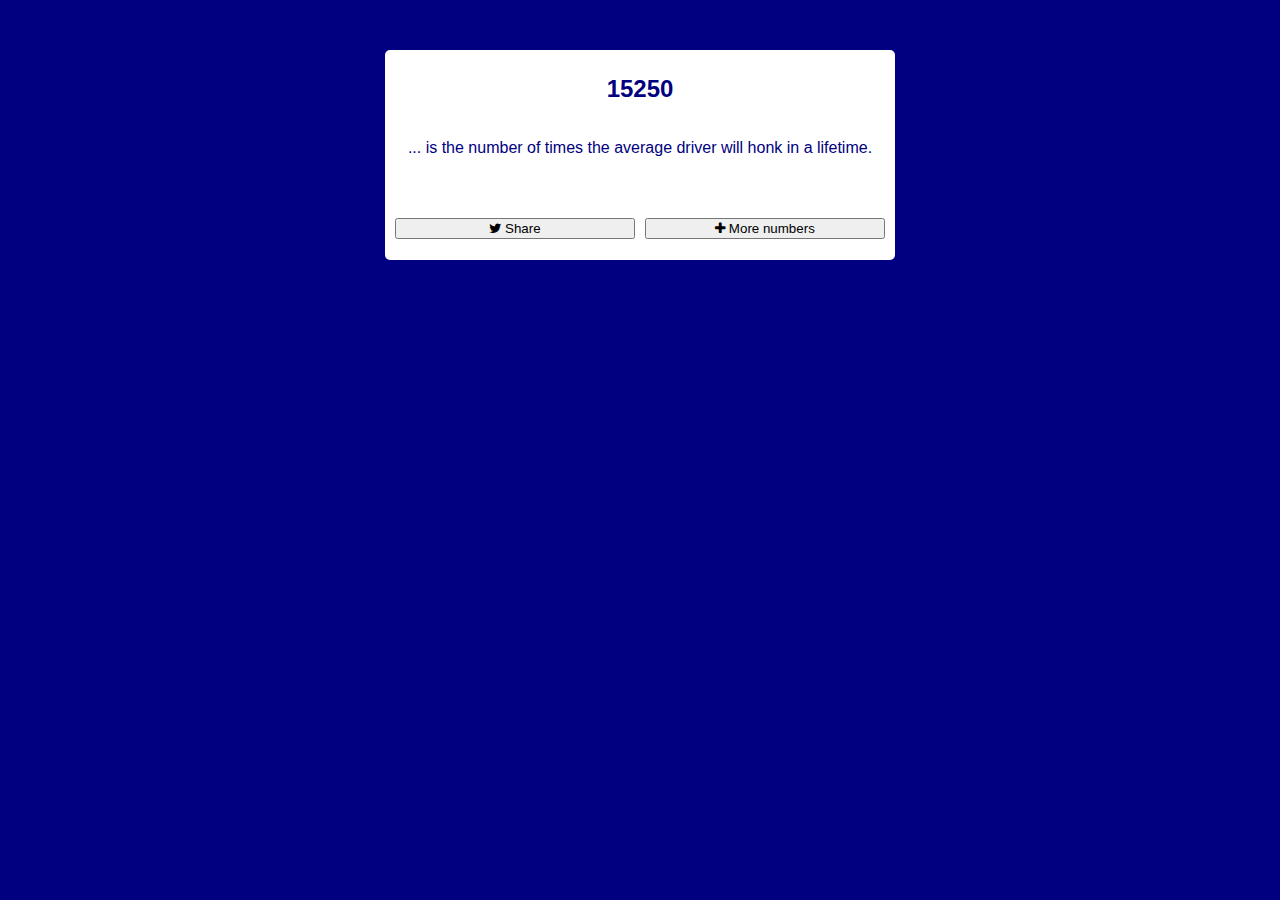
==== quote.html @ ef55f84f "Not so initial commit; missing only sharing via twitter" ====
<!-- 	freeCodeCamp quote challenge -->
<!-- Latest compiled and minified CSS -->
<link rel="stylesheet" href="https://maxcdn.bootstrapcdn.com/bootstrap/3.3.6/css/bootstrap.min.css" integrity="sha384-1q8mTJOASx8j1Au+a5WDVnPi2lkFfwwEAa8hDDdjZlpLegxhjVME1fgjWPGmkzs7" crossorigin="anonymous">
<link rel="stylesheet" href="https://maxcdn.bootstrapcdn.com/font-awesome/4.6.0/css/font-awesome.min.css">

<link rel="stylesheet" href="quote.css" />

<script type="text/javascript" src="https://code.jquery.com/jquery-2.2.3.min.js"></script>
<script type="text/javascript" src="quote.js"></script>

<html>
	<!-- outer square-->
	<div id="outer">
		<!-- number -->
		<h2 id="number">number</h2>
		
		<!-- trivia -->
		<p id="contents">contents</p>

		<!-- buttons -->
		<p id="buttons">
			<!-- twitter button -->
			<button id = "twitter" class = "btn btn-default"><span class="fa fa-twitter"></span> Share</button>
			<!-- shuffle button -->
			<button id = "next" class = "btn btn-primary"><span class="fa fa-plus"></span> More numbers</button>
		</p>
	</div>
</html>
---- quote.css ----
body {
	background-color: navy;
	min-width: 500px;
	min-width: 200px;
	font-family: Tahoma, Geneva, sans-serif;
}
#outer{
	width: 500px; 
	height: 200px;
	display: flex;
	flex-direction: column;
	background-color: white;
	margin-left: auto;
	margin-right: auto;
	margin-top: 50px;
	border-radius: 5px;
	padding: 5px;
}

#number, #contents {
	color: navy;
}
#number {
	flex: none;
	text-align: center;
}
#contents {
	flex: 1;
	overflow: auto;
	text-align: center;
}
#buttons {
	flex: none;
	display: flex;
	flex-direction: row;
}
#twitter {
	flex:1;
	overflow: auto;
	margin: 0px 5px 0px 5px;
}
#next {
	flex:1;
	overflow: auto;
	margin: 0px 5px 0px 5px;
}
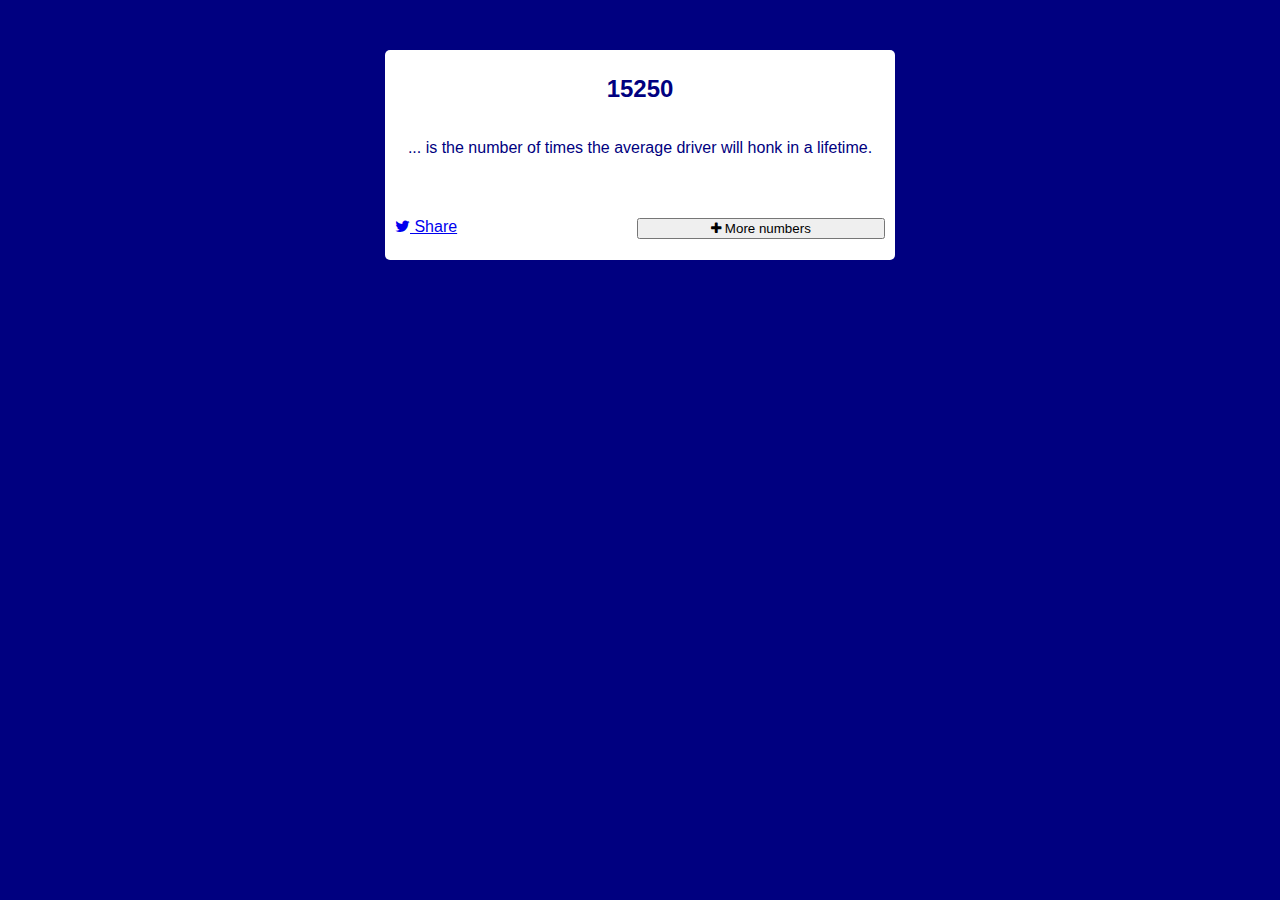
==== commit f52b543d: "added twitter support and removed a fiew trailing whitespace" ====
--- a/quote.html
+++ b/quote.html
@@ -7,6 +7,7 @@
 
 <script type="text/javascript" src="https://code.jquery.com/jquery-2.2.3.min.js"></script>
 <script type="text/javascript" src="quote.js"></script>
+<script type="text/javascript" src="twitter-widget.js"></script>
 
 <html>
 	<!-- outer square-->
@@ -20,9 +21,11 @@
 		<!-- buttons -->
 		<p id="buttons">
 			<!-- twitter button -->
-			<button id = "twitter" class = "btn btn-default"><span class="fa fa-twitter"></span> Share</button>
+			<a id = "twitter" class="btn btn-default twitter-share-button" 
+				href="https://twitter.com/intent/tweet">
+					<span class="fa fa-twitter"></span> Share</a>
 			<!-- shuffle button -->
-			<button id = "next" class = "btn btn-primary"><span class="fa fa-plus"></span> More numbers</button>
+			<button id = "next" class = "btn btn-primary" type="button"><span class="fa fa-plus"></span> More numbers</button>
 		</p>
 	</div>
 </html>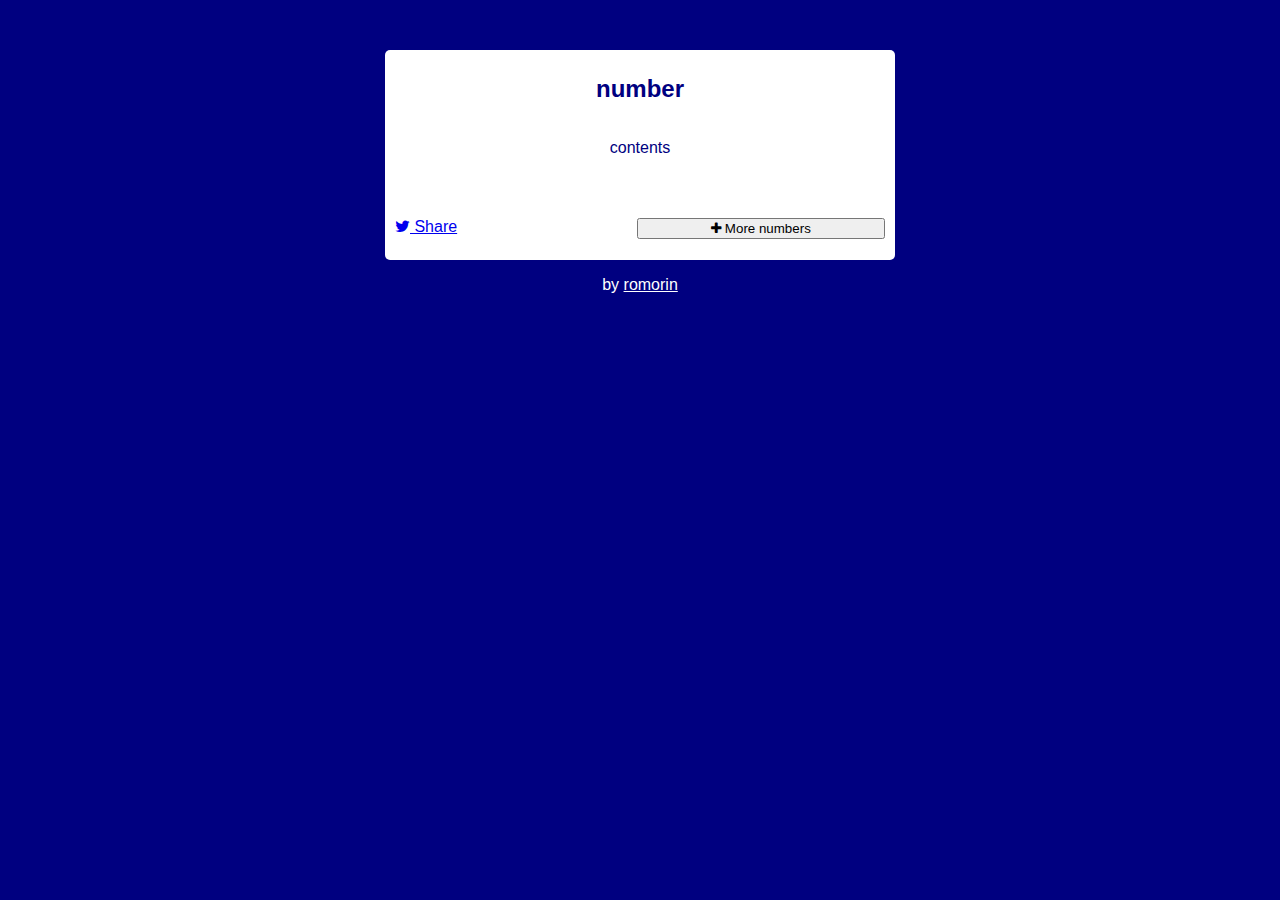
==== commit 3761438b: "added credits line and removed some trailing whitespace" ====
--- a/quote.html
+++ b/quote.html
@@ -14,18 +14,19 @@
 	<div id="outer">
 		<!-- number -->
 		<h2 id="number">number</h2>
-		
+
 		<!-- trivia -->
 		<p id="contents">contents</p>
 
 		<!-- buttons -->
 		<p id="buttons">
 			<!-- twitter button -->
-			<a id = "twitter" class="btn btn-default twitter-share-button" 
+			<a id = "twitter" class="btn btn-default twitter-share-button"
 				href="https://twitter.com/intent/tweet">
 					<span class="fa fa-twitter"></span> Share</a>
 			<!-- shuffle button -->
 			<button id = "next" class = "btn btn-primary" type="button"><span class="fa fa-plus"></span> More numbers</button>
 		</p>
 	</div>
+	<p id="credits" class="background">by <a class="background" href="www.freecodecamp.com/romorin">romorin</a></p>
 </html>--- a/quote.css
+++ b/quote.css
@@ -5,7 +5,7 @@
 	font-family: Tahoma, Geneva, sans-serif;
 }
 #outer{
-	width: 500px; 
+	width: 500px;
 	height: 200px;
 	display: flex;
 	flex-direction: column;
@@ -43,4 +43,10 @@
 	flex:1;
 	overflow: auto;
 	margin: 0px 5px 0px 5px;
+}
+#credits {
+	text-align: center;
+}
+.background {
+	color: white;
 }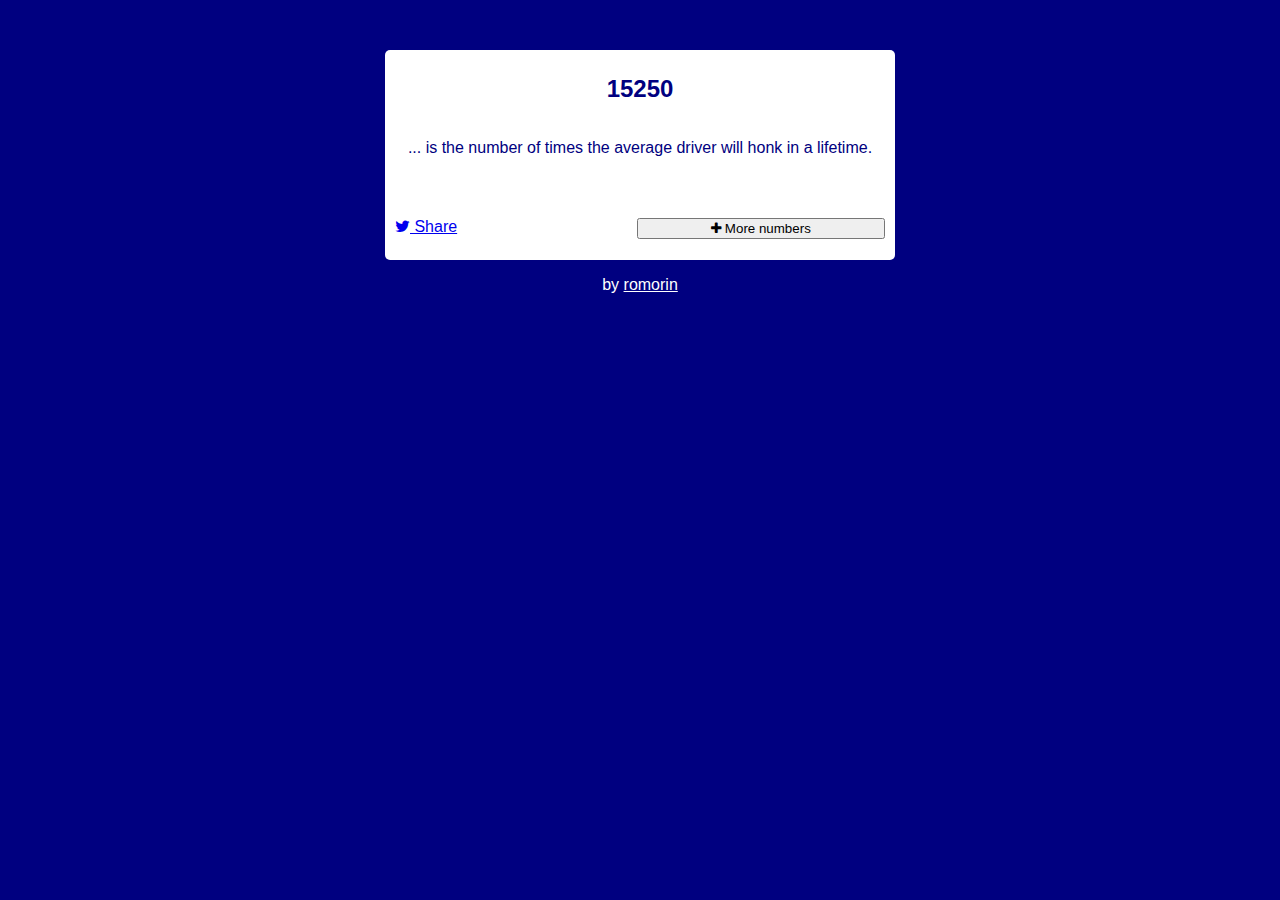
==== commit 0841cd78: "no need for twitter-share-button after all - only call the link" ====
--- a/quote.html
+++ b/quote.html
@@ -21,9 +21,9 @@
 		<!-- buttons -->
 		<p id="buttons">
 			<!-- twitter button -->
-			<a id = "twitter" class="btn btn-default twitter-share-button"
-				href="https://twitter.com/intent/tweet">
-					<span class="fa fa-twitter"></span> Share</a>
+			<a id = "twitter" class="btn btn-default" type="button" href="https://twitter.com/intent/tweet">
+				<span class="fa fa-twitter"></span> Share
+			</a>
 			<!-- shuffle button -->
 			<button id = "next" class = "btn btn-primary" type="button"><span class="fa fa-plus"></span> More numbers</button>
 		</p>
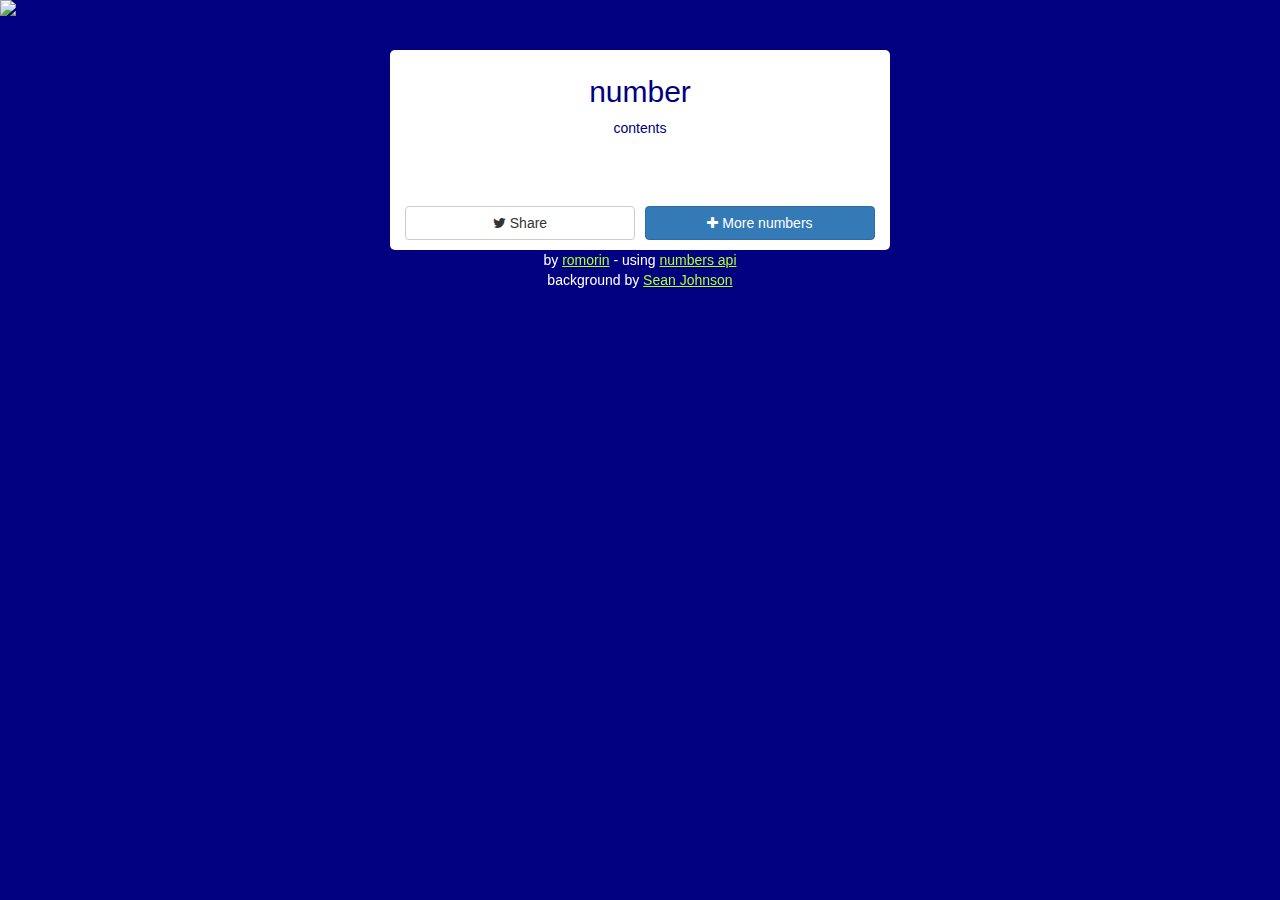
==== commit 5d2b86a5: "1 - Oops, forgot to add some files in last commit 2 - some minor cleanup" ====
--- a/quote.html
+++ b/quote.html
@@ -1,32 +1,36 @@
 <!-- 	freeCodeCamp quote challenge -->
-<!-- Latest compiled and minified CSS -->
-<link rel="stylesheet" href="https://maxcdn.bootstrapcdn.com/bootstrap/3.3.6/css/bootstrap.min.css" integrity="sha384-1q8mTJOASx8j1Au+a5WDVnPi2lkFfwwEAa8hDDdjZlpLegxhjVME1fgjWPGmkzs7" crossorigin="anonymous">
+<link rel="stylesheet" href="bootstrap.min.css" />
 <link rel="stylesheet" href="https://maxcdn.bootstrapcdn.com/font-awesome/4.6.0/css/font-awesome.min.css">
 
 <link rel="stylesheet" href="quote.css" />
 
 <script type="text/javascript" src="https://code.jquery.com/jquery-2.2.3.min.js"></script>
 <script type="text/javascript" src="quote.js"></script>
-<script type="text/javascript" src="twitter-widget.js"></script>
 
 <html>
-	<!-- outer square-->
-	<div id="outer">
-		<!-- number -->
-		<h2 id="number">number</h2>
+   <!-- outer square-->
+   <div class="square">
+      <!-- number -->
+      <h2 id="number" class="square-text fixed-row">number</h2>
 
-		<!-- trivia -->
-		<p id="contents">contents</p>
+      <!-- trivia -->
+      <p id="contents" class="square-text flowing-row">contents</p>
 
-		<!-- buttons -->
-		<p id="buttons">
-			<!-- twitter button -->
-			<a id = "twitter" class="btn btn-default" type="button" href="https://twitter.com/intent/tweet">
-				<span class="fa fa-twitter"></span> Share
-			</a>
-			<!-- shuffle button -->
-			<button id = "next" class = "btn btn-primary" type="button"><span class="fa fa-plus"></span> More numbers</button>
-		</p>
-	</div>
-	<p id="credits" class="background">by <a class="background" href="www.freecodecamp.com/romorin">romorin</a></p>
-</html>+      <!-- buttons -->
+      <div class="buttons-row">
+         <!-- twitter button -->
+         <a id = "twitter" class="btn btn-default" type="button" href="https://twitter.com/intent/tweet">
+            <span class="fa fa-twitter"></span> Share
+         </a>
+         <!-- shuffle button -->
+         <button id = "next" class = "btn btn-primary" type="button"><span class="fa fa-plus"></span> More numbers</button>
+      </div>
+   </div>
+   <p class="outer-text">
+		by <a class="outer-link" href="http://www.freecodecamp.com/romorin">romorin</a> - 
+		using <a class="outer-link" href="http://numbersapi.com">numbers api</a><br/>
+		background by <a class="outer-link" href="https://www.flickr.com/photos/seanuk/6868352903/">Sean Johnson</a>
+   </p>
+   <div align="center"><img src="https://farm8.staticflickr.com/7185/6868352903_e7c43f1168_o_d.jpg" class="bg"></div>
+   <!--div align="center"><img src="files/6868352903_e7c43f1168_o.jpg" class="bg"></div-->
+</html>
--- a/quote.css
+++ b/quote.css
@@ -1,52 +1,73 @@
 body {
-	background-color: navy;
-	min-width: 500px;
-	min-width: 200px;
-	font-family: Tahoma, Geneva, sans-serif;
-}
-#outer{
-	width: 500px;
-	height: 200px;
-	display: flex;
-	flex-direction: column;
-	background-color: white;
-	margin-left: auto;
-	margin-right: auto;
-	margin-top: 50px;
-	border-radius: 5px;
-	padding: 5px;
+   background-color: navy;
+   min-width: 500px;
+   min-width: 200px;
+   font-family: Tahoma, Geneva, sans-serif;
 }
 
-#number, #contents {
+.fixed-row {
+   flex: none;
+   text-align: center;
+}
+.flowing-row {
+   flex: 1;
+   overflow: auto;
+   text-align: center;
+}
+.square{
+   width: 500px;
+   height: 200px;
+   display: flex;
+   flex-direction: column;
+   background-color: white;
+   margin-left: auto;
+   margin-right: auto;
+   margin-top: 50px;
+   border-radius: 5px;
+   padding: 5px;
+}
+.square-text {
 	color: navy;
 }
-#number {
-	flex: none;
+.outer-text {
 	text-align: center;
+   color: white;
 }
-#contents {
-	flex: 1;
-	overflow: auto;
-	text-align: center;
+.outer-link:link {
+	color: greenyellow; 
+	text-decoration: underline;
 }
-#buttons {
-	flex: none;
-	display: flex;
-	flex-direction: row;
+.outer-link:active {
+	color: yellow; 
+	text-decoration: underline;
 }
-#twitter {
-	flex:1;
-	overflow: auto;
-	margin: 0px 5px 0px 5px;
+.outer-link:visited {
+	color: pink; 
+	text-decoration: underline;
 }
-#next {
-	flex:1;
-	overflow: auto;
-	margin: 0px 5px 0px 5px;
+.outer-link:hover {
+	color: red; 
+	text-decoration: none;
 }
-#credits {
-	text-align: center;
+.buttons-row {
+   flex: none;
+   display: flex;
+   flex-direction: row;
+   margin: 5px;
 }
-.background {
-	color: white;
-}+.buttons-row > * {
+   flex:1;
+   overflow: auto;
+   margin: 0px 5px 0px 5px;
+}
+/* src:http://stackoverflow.com/questions/16548338/full-screen-responsive-background-image */
+.bg {
+	position: fixed;
+	top: 0;
+	left: 0;
+	z-index: -5000;
+
+	/* Preserve aspet ratio */
+	min-width: 100%;
+	min-height: 100%;
+}
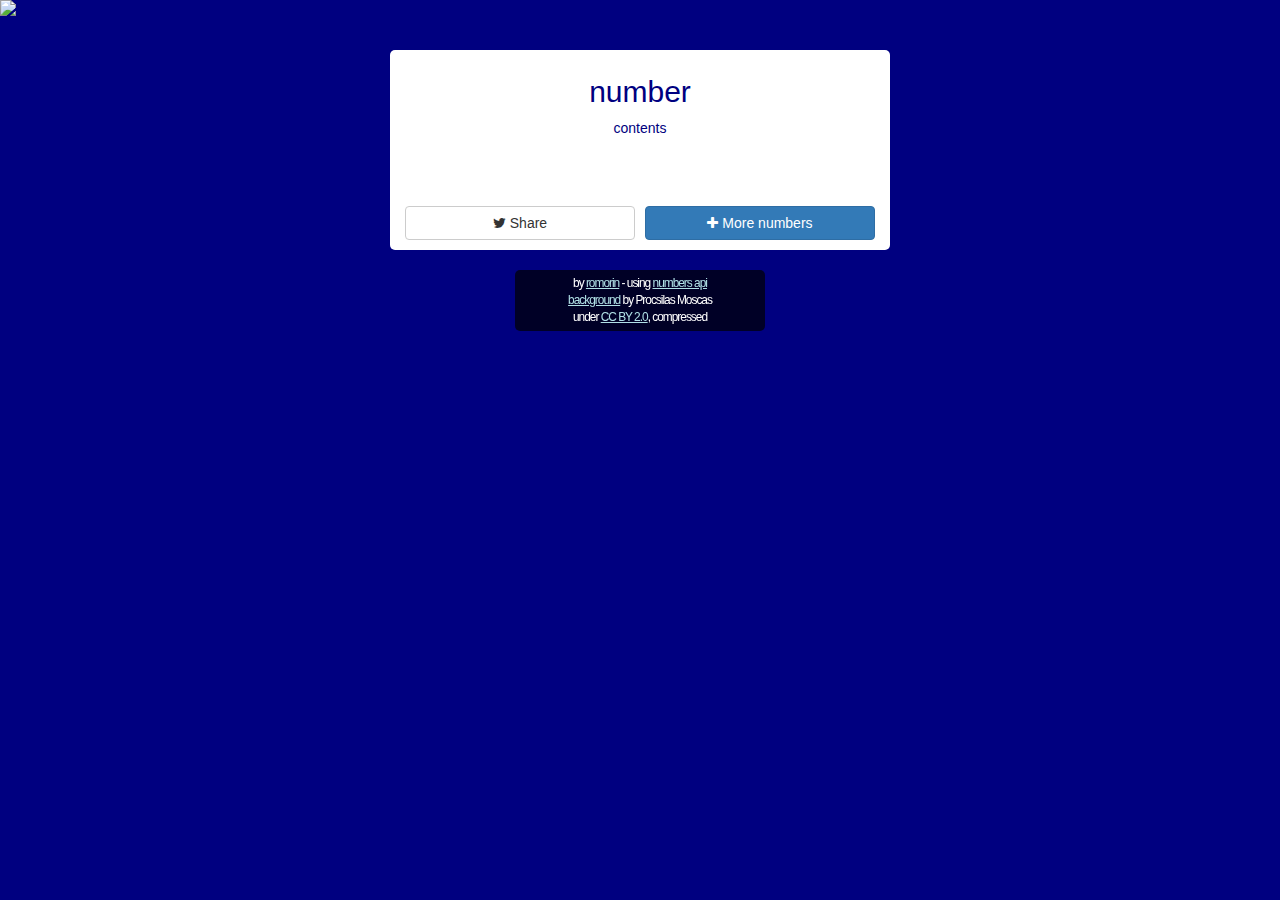
==== commit 87a44b5d: "More fiddling : 1- changed background and added in file folder 2- changed credits section to fit wit" ====
--- a/quote.html
+++ b/quote.html
@@ -9,7 +9,7 @@
 
 <html>
    <!-- outer square-->
-   <div class="square">
+   <div class="square large">
       <!-- number -->
       <h2 id="number" class="square-text fixed-row">number</h2>
 
@@ -26,11 +26,12 @@
          <button id = "next" class = "btn btn-primary" type="button"><span class="fa fa-plus"></span> More numbers</button>
       </div>
    </div>
-   <p class="outer-text">
+   <p class="square small">
 		by <a class="outer-link" href="http://www.freecodecamp.com/romorin">romorin</a> - 
 		using <a class="outer-link" href="http://numbersapi.com">numbers api</a><br/>
-		background by <a class="outer-link" href="https://www.flickr.com/photos/seanuk/6868352903/">Sean Johnson</a>
+		<a class="outer-link" href="https://www.flickr.com/photos/procsilas/11314489/">background</a> by Procsilas Moscas<br/>
+		under <a class="outer-link" href="https://creativecommons.org/licenses/by/2.0/">CC BY 2.0</a>, compressed
    </p>
-   <div align="center"><img src="https://farm8.staticflickr.com/7185/6868352903_e7c43f1168_o_d.jpg" class="bg"></div>
-   <!--div align="center"><img src="files/6868352903_e7c43f1168_o.jpg" class="bg"></div-->
+   <div align="center"><img src="https://dl.dropboxusercontent.com/s/gioakgdg0qdchnn/3gjtvkma14i5n5h9.jpg" class="bg"></div>
+   <!--div align="center"><img src="files/3gjtvkma14i5n5h9.jpg" class="bg"></div-->
 </html>
--- a/quote.css
+++ b/quote.css
@@ -1,7 +1,7 @@
 body {
    background-color: navy;
    min-width: 500px;
-   min-width: 200px;
+   min-height: 300px;
    font-family: Tahoma, Geneva, sans-serif;
 }
 
@@ -14,39 +14,49 @@
    overflow: auto;
    text-align: center;
 }
-.square{
+.large {
+	margin-top: 50px;
    width: 500px;
    height: 200px;
-   display: flex;
+   
+	background-color: white;
+	display: flex;
    flex-direction: column;
-   background-color: white;
+}
+.small {
+	margin-top: 20px;
+	width: 250px;
+	
+	text-align: center;
+   color: white;
+   font: bold 14px/20px; 
+   letter-spacing: -1px;  
+   background: rgb(0, 0, 0); /* fallback color */
+   background: rgba(0, 0, 0, 0.7);
+}
+.square{
+   border-radius: 5px;
+   padding: 5px;
    margin-left: auto;
    margin-right: auto;
-   margin-top: 50px;
-   border-radius: 5px;
-   padding: 5px;
 }
 .square-text {
 	color: navy;
 }
-.outer-text {
-	text-align: center;
-   color: white;
-}
 .outer-link:link {
-	color: greenyellow; 
+	color: powderblue;
 	text-decoration: underline;
 }
 .outer-link:active {
-	color: yellow; 
+	color: yellow;
 	text-decoration: underline;
 }
 .outer-link:visited {
-	color: pink; 
+	color: pink;
 	text-decoration: underline;
 }
 .outer-link:hover {
-	color: red; 
+	color: red;
 	text-decoration: none;
 }
 .buttons-row {
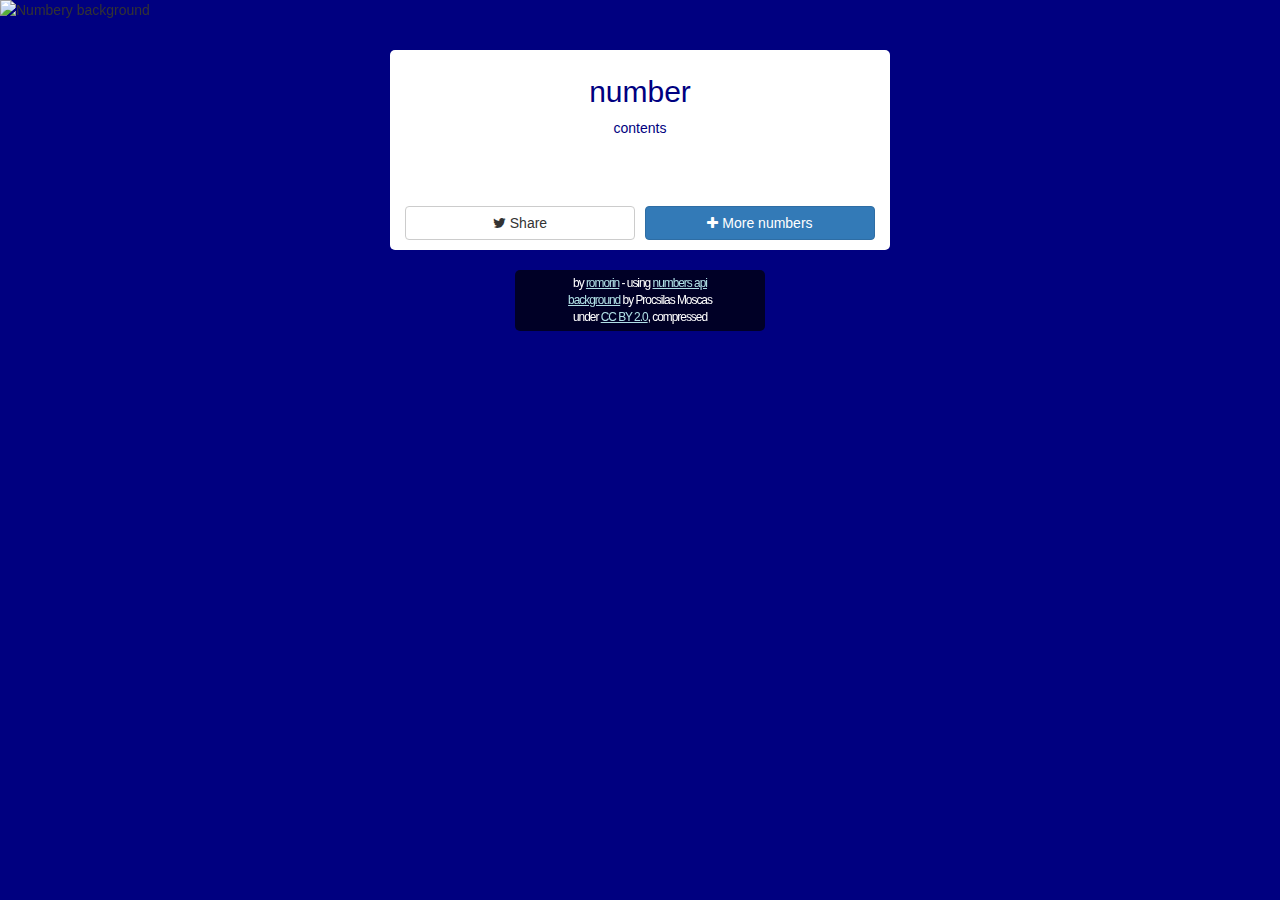
==== commit 8162f357: "Passed through w3 validator." ====
--- a/quote.html
+++ b/quote.html
@@ -1,37 +1,45 @@
+<!DOCTYPE html>
+
 <!-- 	freeCodeCamp quote challenge -->
-<link rel="stylesheet" href="bootstrap.min.css" />
-<link rel="stylesheet" href="https://maxcdn.bootstrapcdn.com/font-awesome/4.6.0/css/font-awesome.min.css">
+<html>
+	<head>
+		<meta http-equiv="Content-Type" content="text/html; charset=UTF-8" />
+		<title>Numbers quote.</title>
 
-<link rel="stylesheet" href="quote.css" />
+		<link rel="stylesheet" href="bootstrap.min.css" />
+		<link rel="stylesheet" href="https://maxcdn.bootstrapcdn.com/font-awesome/4.6.0/css/font-awesome.min.css">
 
-<script type="text/javascript" src="https://code.jquery.com/jquery-2.2.3.min.js"></script>
-<script type="text/javascript" src="quote.js"></script>
+		<link rel="stylesheet" href="quote.css" />
 
-<html>
-   <!-- outer square-->
-   <div class="square large">
-      <!-- number -->
-      <h2 id="number" class="square-text fixed-row">number</h2>
+		<script type="text/javascript" src="https://code.jquery.com/jquery-2.2.3.min.js"></script>
+		<script type="text/javascript" src="quote.js"></script>
+	</head>
+	<body>
+		<!-- outer square-->
+		<div class="square large">
+			<!-- number -->
+			<h2 id="number" class="square-text fixed-row">number</h2>
 
-      <!-- trivia -->
-      <p id="contents" class="square-text flowing-row">contents</p>
+			<!-- trivia -->
+			<p id="contents" class="square-text flowing-row">contents</p>
 
-      <!-- buttons -->
-      <div class="buttons-row">
-         <!-- twitter button -->
-         <a id = "twitter" class="btn btn-default" type="button" href="https://twitter.com/intent/tweet">
-            <span class="fa fa-twitter"></span> Share
-         </a>
-         <!-- shuffle button -->
-         <button id = "next" class = "btn btn-primary" type="button"><span class="fa fa-plus"></span> More numbers</button>
-      </div>
-   </div>
-   <p class="square small">
-		by <a class="outer-link" href="http://www.freecodecamp.com/romorin">romorin</a> - 
-		using <a class="outer-link" href="http://numbersapi.com">numbers api</a><br/>
-		<a class="outer-link" href="https://www.flickr.com/photos/procsilas/11314489/">background</a> by Procsilas Moscas<br/>
-		under <a class="outer-link" href="https://creativecommons.org/licenses/by/2.0/">CC BY 2.0</a>, compressed
-   </p>
-   <div align="center"><img src="https://dl.dropboxusercontent.com/s/gioakgdg0qdchnn/3gjtvkma14i5n5h9.jpg" class="bg"></div>
-   <!--div align="center"><img src="files/3gjtvkma14i5n5h9.jpg" class="bg"></div-->
+			<!-- buttons -->
+			<div class="buttons-row">
+				<!-- twitter button -->
+				<a id = "twitter" class="btn btn-default" href="https://twitter.com/intent/tweet">
+					<span class="fa fa-twitter"></span> Share
+				</a>
+				<!-- shuffle button -->
+				<button id = "next" class = "btn btn-primary" type="button"><span class="fa fa-plus"></span> More numbers</button>
+			</div>
+		</div>
+		<p class="square small">
+			by <a class="outer-link" href="http://www.freecodecamp.com/romorin">romorin</a> -
+			using <a class="outer-link" href="http://numbersapi.com">numbers api</a><br/>
+			<a class="outer-link" href="https://www.flickr.com/photos/procsilas/11314489/">background</a> by Procsilas Moscas<br/>
+			under <a class="outer-link" href="https://creativecommons.org/licenses/by/2.0/">CC BY 2.0</a>, compressed
+		</p>
+		<div class="bg"><img src="https://dl.dropboxusercontent.com/s/gioakgdg0qdchnn/3gjtvkma14i5n5h9.jpg" alt="Numbery background"></div>
+		<!--div class="bg"><img src="files/3gjtvkma14i5n5h9.jpg" alt="Numbery background"></div-->
+	</body>
 </html>
--- a/quote.css
+++ b/quote.css
@@ -72,6 +72,10 @@
 }
 /* src:http://stackoverflow.com/questions/16548338/full-screen-responsive-background-image */
 .bg {
+	margin: 0 auto;
+}
+
+.bg > img {
 	position: fixed;
 	top: 0;
 	left: 0;
